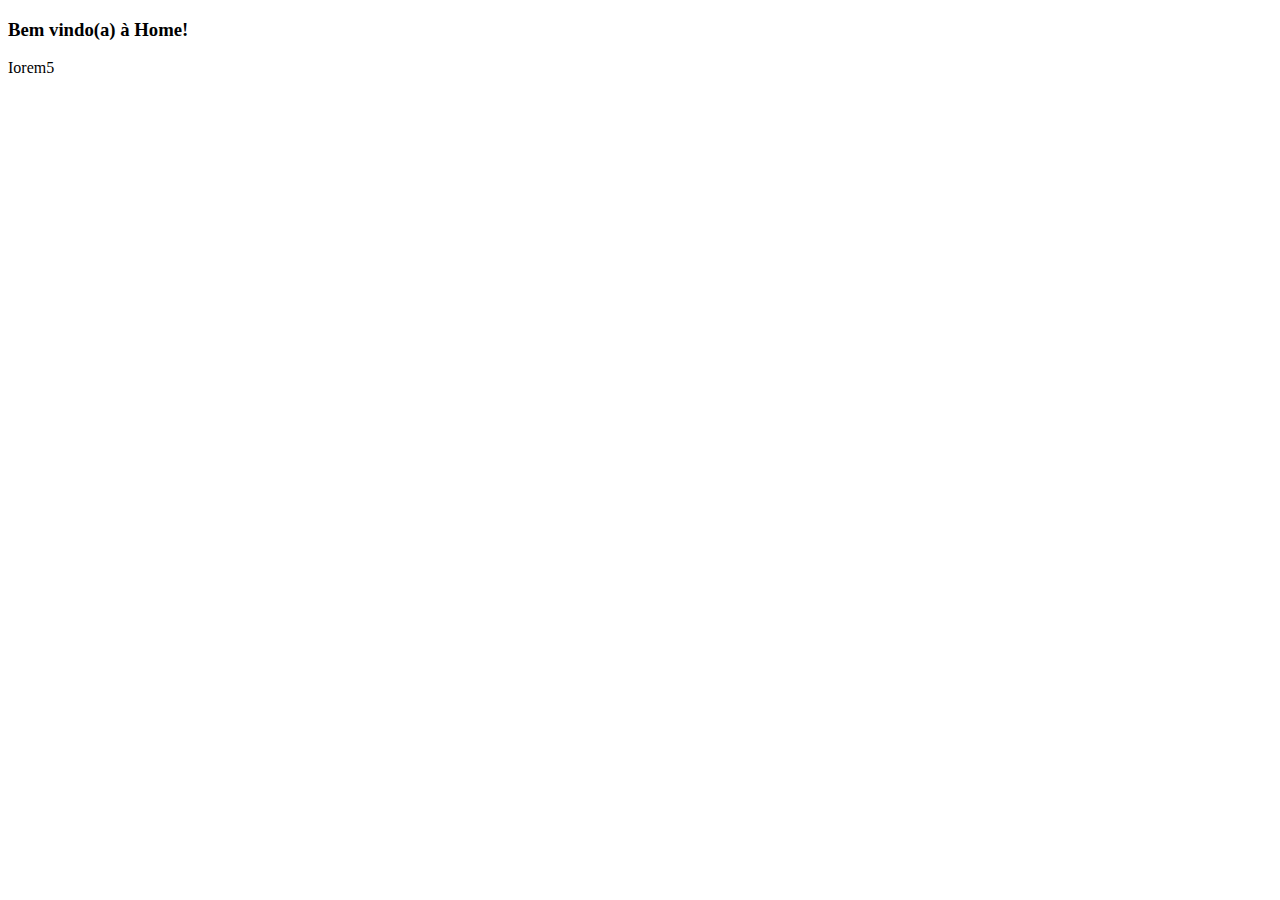
==== src/views/index.html @ a9560cc0 "Initial commit" ====
<!DOCTYPE html>
<html lang="en">
  <head>
    <meta charset="UTF-8" />
    <meta name="viewport" content="width=device-width, initial-scale=1.0" />
    <title>Meu Site ExpressJS</title>
  </head>
  <main>
    <h3>Bem vindo(a) à Home!</h3>
    <p>Iorem5</p>
  </main>
  <body></body>
</html>
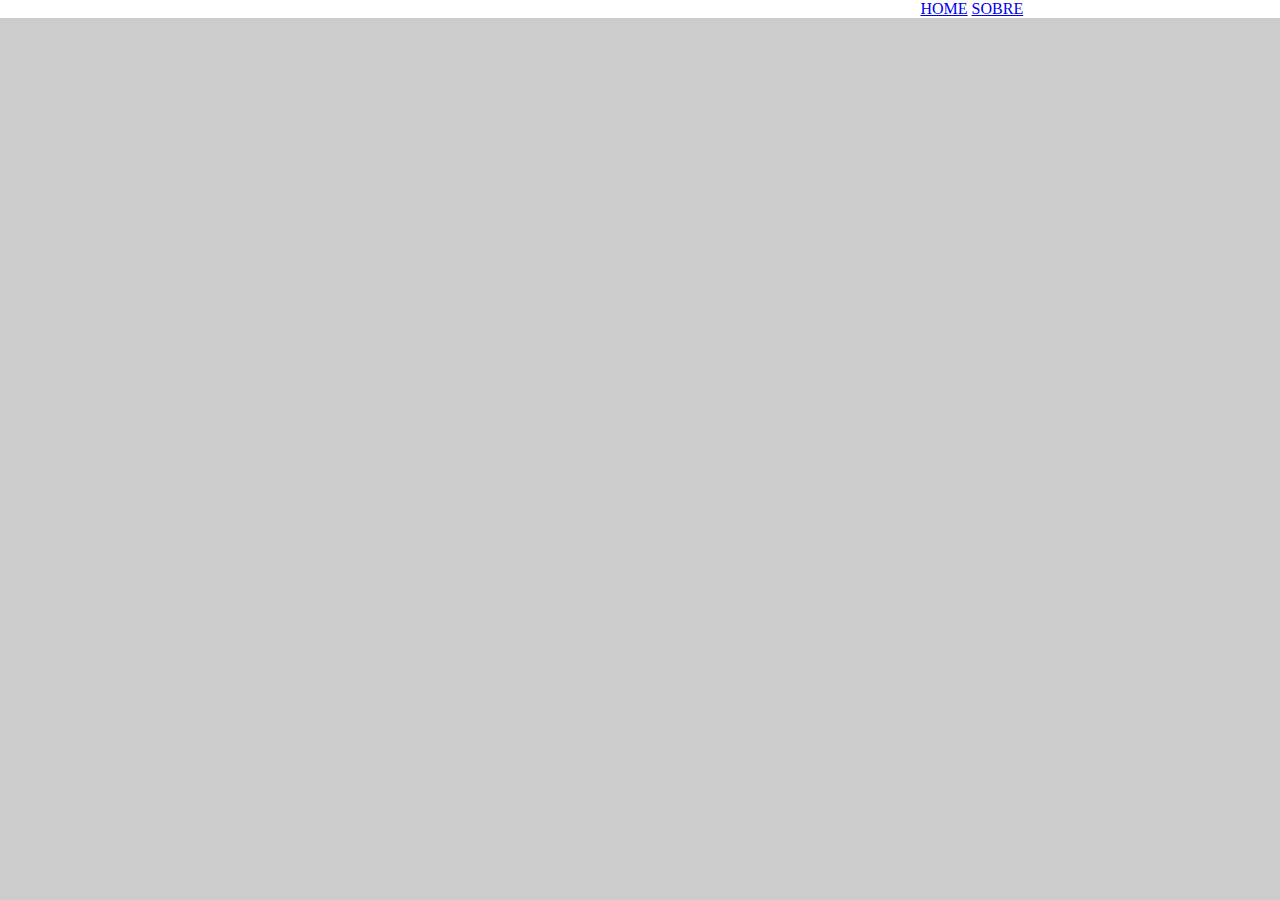
==== commit de04d412: "Criou rotas e começou menu" ====
--- a/src/views/index.html
+++ b/src/views/index.html
@@ -4,10 +4,33 @@
     <meta charset="UTF-8" />
     <meta name="viewport" content="width=device-width, initial-scale=1.0" />
     <title>Meu Site ExpressJS</title>
+    <style>
+      * {
+        padding: 0;
+        margin: 0;
+        box-sizing: border-box;
+      }
+      body {
+        background-color: #ccc;
+      }
+      .menu {
+        background-color: #fff;
+        display: flex;
+        justify-content: space-around;
+        align-items: center;
+      }
+    </style>
   </head>
-  <main>
-    <h3>Bem vindo(a) à Home!</h3>
-    <p>Iorem5</p>
-  </main>
+  <nav class="menu">
+    <img
+      width="150"
+      src="https://www.google.com/url?sa=i&url=https%3A%2F%2Fpt.m.wikipedia.org%2Fwiki%2FFicheiro%3ALEGO_logo.svg&psig=AOvVaw26cQiJCe1Xnir1FgVmsBnO&ust=1728128429772000&source=images&cd=vfe&opi=89978449&ved=0CBQQjRxqFwoTCJjprZ3S9IgDFQAAAAAdAAAAABAE"
+      alt=""
+    />
+    <ul>
+      <a href="/">HOME</a>
+      <a href="/sobre">SOBRE</a>
+    </ul>
+  </nav>
   <body></body>
 </html>
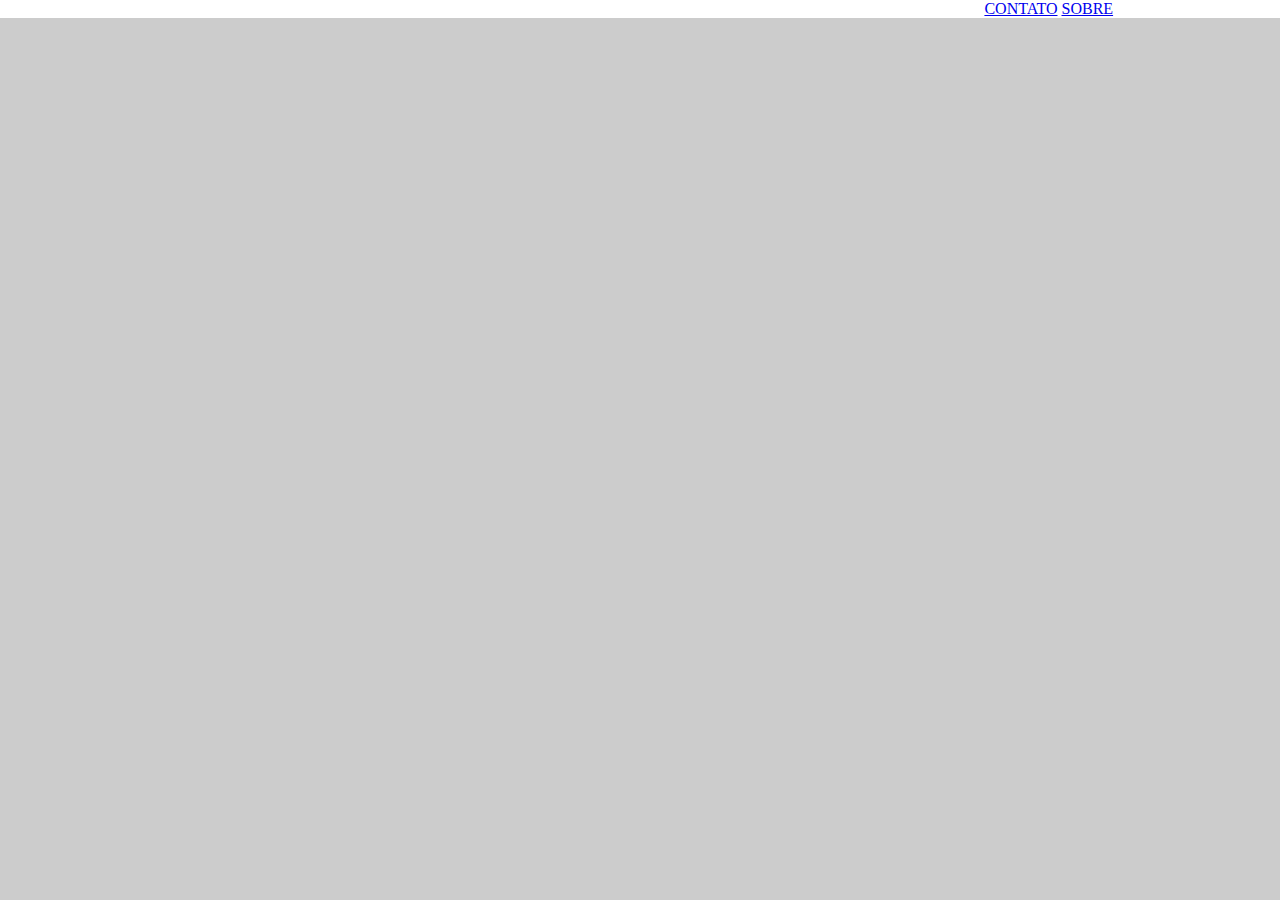
==== commit d029e917: "Criado o middleware para pasta Public" ====
--- a/src/views/index.html
+++ b/src/views/index.html
@@ -4,31 +4,17 @@
     <meta charset="UTF-8" />
     <meta name="viewport" content="width=device-width, initial-scale=1.0" />
     <title>Meu Site ExpressJS</title>
-    <style>
-      * {
-        padding: 0;
-        margin: 0;
-        box-sizing: border-box;
-      }
-      body {
-        background-color: #ccc;
-      }
-      .menu {
-        background-color: #fff;
-        display: flex;
-        justify-content: space-around;
-        align-items: center;
-      }
-    </style>
+    <link rel="stylesheet" href="../../public/css/global.css" />
   </head>
   <nav class="menu">
+    <a href="/"></a>
     <img
+      src="https://upload.wikimedia.org/wikipedia/commons/thumb/2/24/LEGO_logo.svg/1024px-LEGO_logo.svg.png"
+      alt=""
       width="150"
-      src="https://www.google.com/url?sa=i&url=https%3A%2F%2Fpt.m.wikipedia.org%2Fwiki%2FFicheiro%3ALEGO_logo.svg&psig=AOvVaw26cQiJCe1Xnir1FgVmsBnO&ust=1728128429772000&source=images&cd=vfe&opi=89978449&ved=0CBQQjRxqFwoTCJjprZ3S9IgDFQAAAAAdAAAAABAE"
-      alt=""
     />
     <ul>
-      <a href="/">HOME</a>
+      <a href="/contato">CONTATO</a>
       <a href="/sobre">SOBRE</a>
     </ul>
   </nav>
--- a/public/css/global.css
+++ b/public/css/global.css
@@ -0,0 +1,14 @@
+* {
+  padding: 0;
+  margin: 0;
+  box-sizing: border-box;
+}
+body {
+  background-color: #ccc;
+}
+.menu {
+  background-color: #fff;
+  display: flex;
+  justify-content: space-around;
+  align-items: center;
+}
